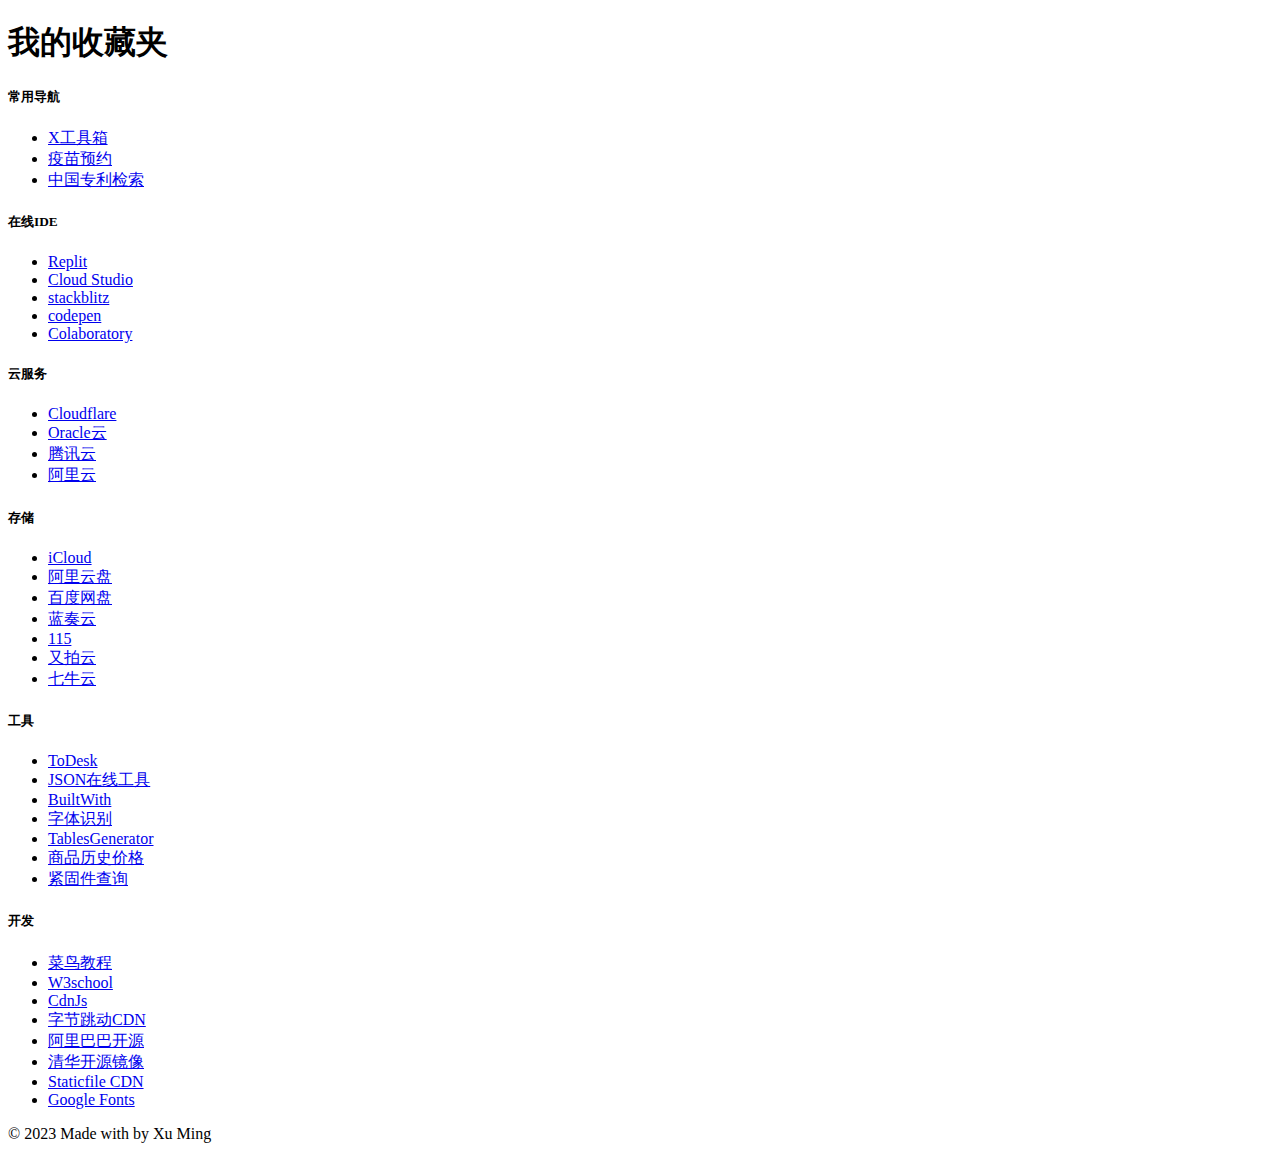
==== home.html @ b0a844a4 "Create home.html" ====
<!DOCTYPE html>
<html>

<head>
    <meta charset="utf-8" />
    <title>我的收藏夹 - Favorite URL</title>
    <meta name="viewport" content="width=device-width, initial-scale=1" />
    <link rel="stylesheet" href="https://cdn.staticfile.org/twitter-bootstrap/5.1.1/css/bootstrap.min.css" />
    <link rel="stylesheet" href="https://cdn.staticfile.org/bootstrap-icons/1.10.3/font/bootstrap-icons.css" />
    <script src="https://cdn.staticfile.org/twitter-bootstrap/5.1.1/js/bootstrap.min.js"></script>
</head>

<body>
    <div class="container my-5">
        <h1 class="text-center mb-5">我的收藏夹</h1>
        <div class="row row-cols-1 row-cols-md-3 g-4">
            <div class="col">
                <div class="card h-100">
                    <div class="card-body">
                        <h5 class="card-title">常用导航</h5>
                        <ul class="list-unstyled">
                            <li>
                                <a class="nav-link" href="https://x.ccoode.com/"
                                    target="_blank"><span>X工具箱</span></a>
                            </li>
                            <li>
                                <a rel="nofollow" class="nav-link" href="http://tool.xuming.science/book_yj/"
                                    target="_blank"><span>疫苗预约</span></a>
                            </li>
                            <li>
                                <a rel="nofollow" class="nav-link" href="https://pss-system.cponline.cnipa.gov.cn/conventionalSearch"
                                    target="_blank"><span>中国专利检索</span></a>
                            </li>
                        </ul>
                    </div>
                </div>
            </div>
            <div class="col">
                <div class="card h-100">
                    <div class="card-body">
                        <h5 class="card-title">在线IDE</h5>
                        <ul class="list-unstyled">
                            <li>
                                <a rel="nofollow" class="nav-link" href="https://replit.com/~"
                                    target="_blank"><span>Replit</span></a>
                            </li>
                            <li>
                                <a rel="nofollow" class="nav-link" href="https://gh.cloudstudio.net/dashboard"
                                    target="_blank"><span>Cloud Studio</span></a>
                            </li>
                            <li>
                                <a rel="nofollow" class="nav-link" href="https://stackblitz.com/"
                                    target="_blank"><span>stackblitz</span></a>
                            </li>
                            <li>
                                <a rel="nofollow" class="nav-link" href="https://codepen.io/"
                                    target="_blank"><span>codepen</span></a>
                            </li>
                            <li>
                                <a rel="nofollow" class="nav-link" href="https://colab.research.google.com/"
                                    target="_blank"><span>Colaboratory</span></a>
                            </li>
                            
                           
                        </ul>
                    </div>
                </div>
            </div>
            <div class="col">
                <div class="card h-100">
                    <div class="card-body">
                        <h5 class="card-title">云服务</h5>
                        <ul class="list-unstyled">
                            <li>
                                <a rel="nofollow" class="nav-link" href="https://dash.cloudflare.com/"
                                    target="_blank"><span>Cloudflare</span></a>
                            </li>
                            <li>
                                <a rel="nofollow" class="nav-link" href="https://www.oracle.com/cloud/"
                                    target="_blank"><span>Oracle云</span></a>
                            </li>
                            <li>
                                <a rel="nofollow" class="nav-link" href="https://cloud.tencent.com/"
                                    target="_blank"><span>腾讯云</span></a>
                            </li>
                            <li>
                                <a rel="nofollow" class="nav-link" href="https://www.aliyun.com/"
                                    target="_blank"><span>阿里云</span></a>
                            </li>
                        </ul>
                    </div>
                </div>
            </div>
            <div class="col">
                <div class="card h-100">
                    <div class="card-body">
                        <h5 class="card-title">存储</h5>
                        <ul class="list-unstyled">
                            <li>
                                <a rel="nofollow" class="nav-link" href="https://www.icloud.com.cn/"
                                    target="_blank"><span>iCloud</span></a>
                            </li>
                            <li>
                                <a rel="nofollow" class="nav-link" href="https://www.aliyundrive.com/drive/"
                                    target="_blank"><span>阿里云盘</span></a>
                            </li>
                            <li>
                                <a rel="nofollow" class="nav-link" href="https://pan.baidu.com/"
                                    target="_blank"><span>百度网盘</span></a>
                            </li>
                            <li>
                                <a rel="nofollow" class="nav-link" href="https://www.lanzou.com/"
                                    target="_blank"><span>蓝奏云</span></a>
                            </li>
                            <li>
                                <a rel="nofollow" class="nav-link" href="https://115.com/"
                                    target="_blank"><span>115</span></a>
                            </li>
                            <li>
                                <a rel="nofollow" class="nav-link" href="https://console.upyun.com/login/"
                                    target="_blank"><span>又拍云</span></a>
                            </li>
                            <li>
                                <a rel="nofollow" class="nav-link" href="https://portal.qiniu.com/home"
                                    target="_blank"><span>七牛云</span></a>
                            </li>
                        </ul>
                    </div>
                </div>
            </div>
            <div class="col">
                <div class="card h-100">
                    <div class="card-body">
                        <h5 class="card-title">工具</h5>
                        <ul class="list-unstyled">
                            <li>
                                <a rel="nofollow" class="nav-link" href="https://www.todesk.com/"
                                    target="_blank"><span>ToDesk</span></a>
                            </li>
                            <li>
                                <a rel="nofollow" class="nav-link" href="https://www.sojson.com/"
                                    target="_blank"><span>JSON在线工具</span></a>
                            </li>
                            <li>
                                <a rel="nofollow" class="nav-link" href="https://builtwith.com/"
                                    target="_blank"><span>BuiltWith</span></a>
                            </li>
                            <li>
                                <a rel="nofollow" class="nav-link" href="https://www.likefont.com/"
                                    target="_blank"><span>字体识别</span></a>
                            </li>
                            <li>
                                <a rel="nofollow" class="nav-link" href="https://www.tablesgenerator.com/"
                                    target="_blank"><span>TablesGenerator</span></a>
                            </li>
                            <li>
                                <a rel="nofollow" class="nav-link" href="http://www.lsjgcx.com/"
                                    target="_blank"><span>商品历史价格</span></a>
                            </li>
                            <li>
                                <a rel="nofollow" class="nav-link" href="https://www.164580.com/"
                                    target="_blank"><span>紧固件查询</span></a>
                            </li>
                     
                        </ul>
                    </div>
                </div>
            </div>

            <div class="col">
                <div class="card h-100">
                    <div class="card-body">
                        <h5 class="card-title">开发</h5>
                        <ul class="list-unstyled">
                            <li>
                                <a rel="nofollow" class="nav-link" href="https://www.runoob.com/"
                                    target="_blank"><span>菜鸟教程</span></a>
                            </li>
                            <li>
                                <a rel="nofollow" class="nav-link" href="http://www.w3school.com.cn/"
                                    target="_blank"><span>W3school</span></a>
                            </li>
                            <li>
                                <a rel="nofollow" class="nav-link" href="https://cdnjs.com/"
                                    target="_blank"><span>CdnJs</span></a>
                            </li>
                            <li>
                                <a rel="nofollow" class="nav-link" href="https://cdn.bytedance.com/"
                                    target="_blank"><span>字节跳动CDN</span></a>
                            </li>
                            <li>
                                <a rel="nofollow" class="nav-link" href="https://developer.aliyun.com/mirror/"
                                    target="_blank"><span>阿里巴巴开源</span></a>
                            </li>
                            <li>
                                <a rel="nofollow" class="nav-link" href="https://mirrors.tuna.tsinghua.edu.cn/"
                                    target="_blank"><span>清华开源镜像</span></a>
                            </li>
                            <li>
                                <a rel="nofollow" class="nav-link" href="https://staticfile.org/"
                                    target="_blank"><span>Staticfile CDN</span></a>
                            </li>
                               <li>
                                <a rel="nofollow" class="nav-link" href="https://fonts.google.com/"
                                    target="_blank"><span>Google Fonts</span></a>
                            </li>
                        </ul>
                    </div>
                </div>
            </div>

           
        </div>
        <footer class="py-3 my-4 border-top">
                <span class="text-muted">&copy; 2023 Made with <i class="bi bi-heart-fill text-danger"></i> by Xu Ming</span>
        </footer>
    </div>
</body>

</html>
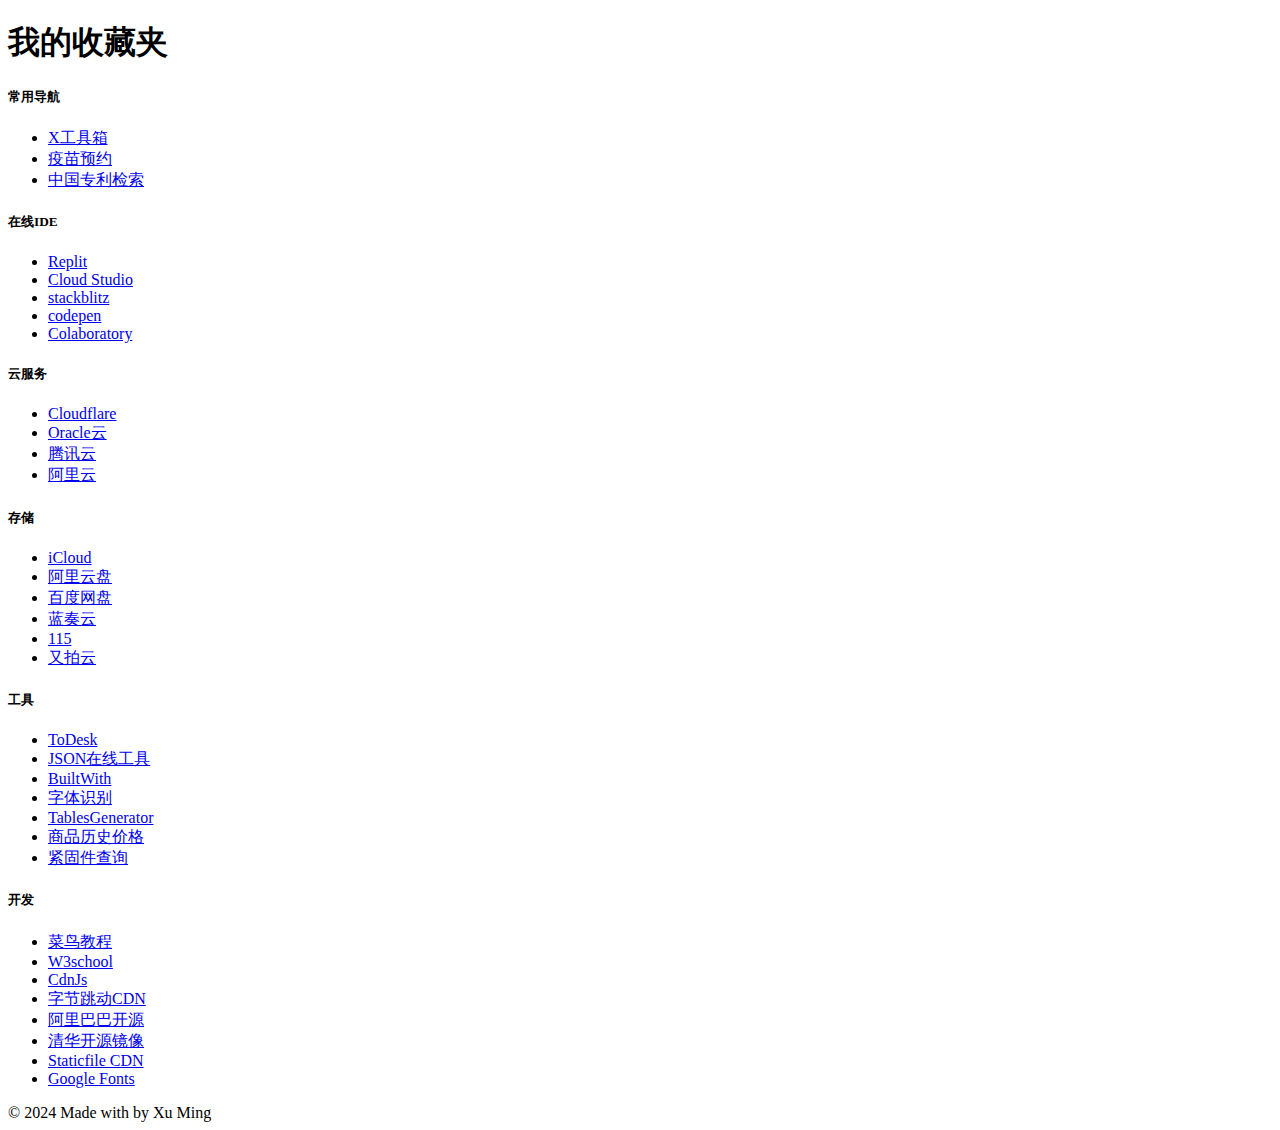
==== commit 34b175b9: "Update home.html" ====
--- a/home.html
+++ b/home.html
@@ -24,7 +24,7 @@
                                     target="_blank"><span>X工具箱</span></a>
                             </li>
                             <li>
-                                <a rel="nofollow" class="nav-link" href="http://tool.xuming.science/book_yj/"
+                                <a rel="nofollow" class="nav-link" href="http://101.133.161.2:88/"
                                     target="_blank"><span>疫苗预约</span></a>
                             </li>
                             <li>
@@ -45,7 +45,7 @@
                                     target="_blank"><span>Replit</span></a>
                             </li>
                             <li>
-                                <a rel="nofollow" class="nav-link" href="https://gh.cloudstudio.net/dashboard"
+                                <a rel="nofollow" class="nav-link" href="https://cloudstudio.net/"
                                     target="_blank"><span>Cloud Studio</span></a>
                             </li>
                             <li>
@@ -119,10 +119,6 @@
                             <li>
                                 <a rel="nofollow" class="nav-link" href="https://console.upyun.com/login/"
                                     target="_blank"><span>又拍云</span></a>
-                            </li>
-                            <li>
-                                <a rel="nofollow" class="nav-link" href="https://portal.qiniu.com/home"
-                                    target="_blank"><span>七牛云</span></a>
                             </li>
                         </ul>
                     </div>
@@ -212,7 +208,7 @@
            
         </div>
         <footer class="py-3 my-4 border-top">
-                <span class="text-muted">&copy; 2023 Made with <i class="bi bi-heart-fill text-danger"></i> by Xu Ming</span>
+                <span class="text-muted">&copy; 2024 Made with <i class="bi bi-heart-fill text-danger"></i> by Xu Ming</span>
         </footer>
     </div>
 </body>
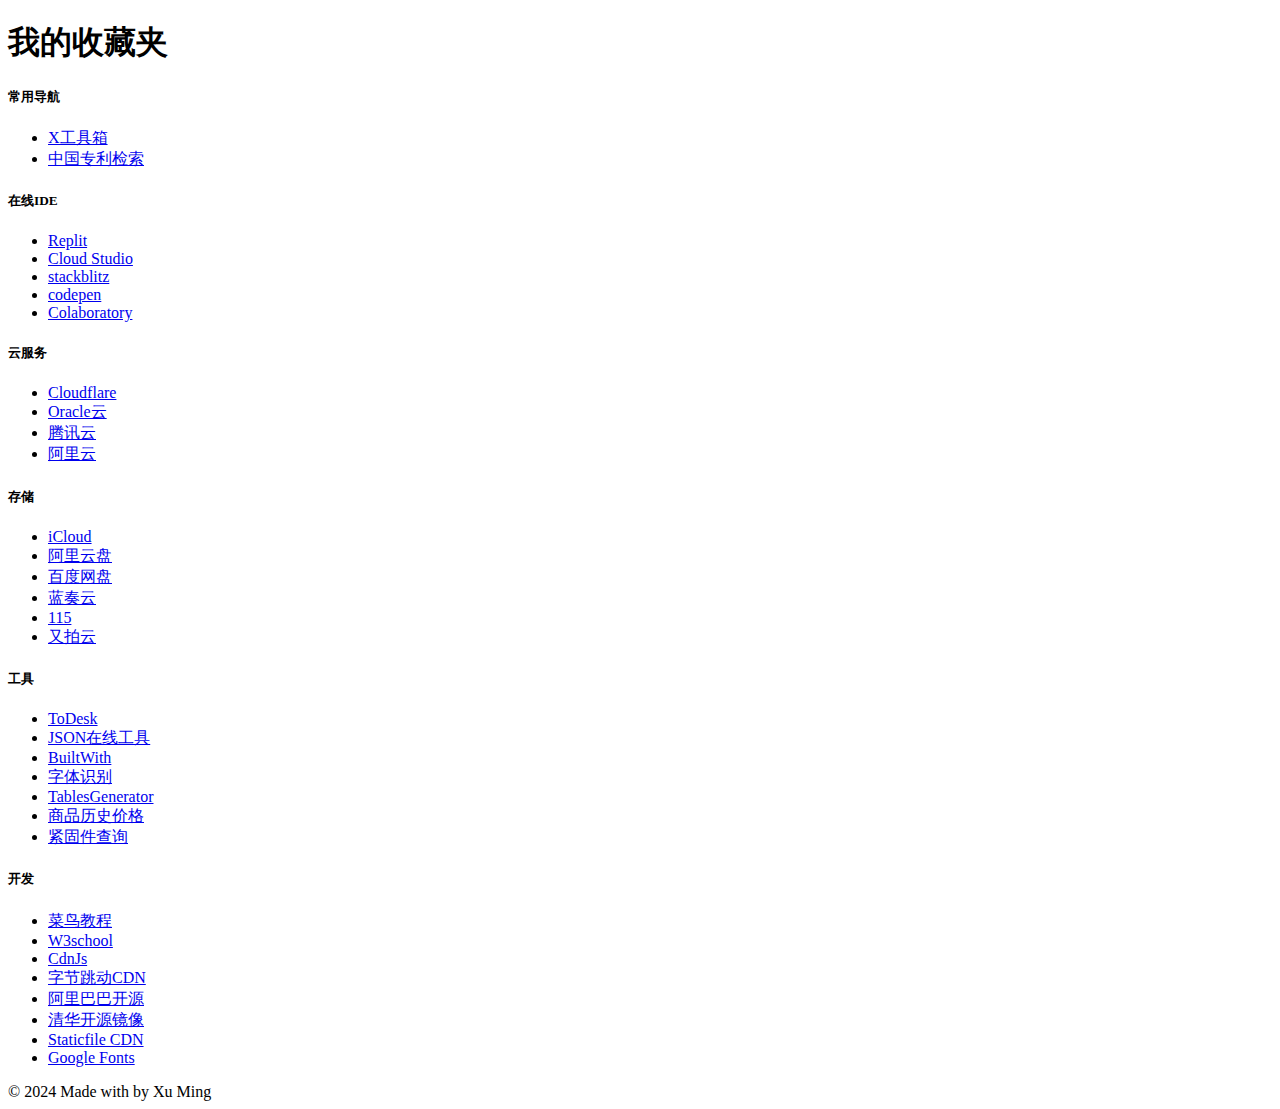
==== commit fb41bb4c: "update" ====
--- a/home.html
+++ b/home.html
@@ -20,12 +20,8 @@
                         <h5 class="card-title">常用导航</h5>
                         <ul class="list-unstyled">
                             <li>
-                                <a class="nav-link" href="https://x.ccoode.com/"
+                                <a class="nav-link" href="https://tools.xuming.science/"
                                     target="_blank"><span>X工具箱</span></a>
-                            </li>
-                            <li>
-                                <a rel="nofollow" class="nav-link" href="http://101.133.161.2:88/"
-                                    target="_blank"><span>疫苗预约</span></a>
                             </li>
                             <li>
                                 <a rel="nofollow" class="nav-link" href="https://pss-system.cponline.cnipa.gov.cn/conventionalSearch"
